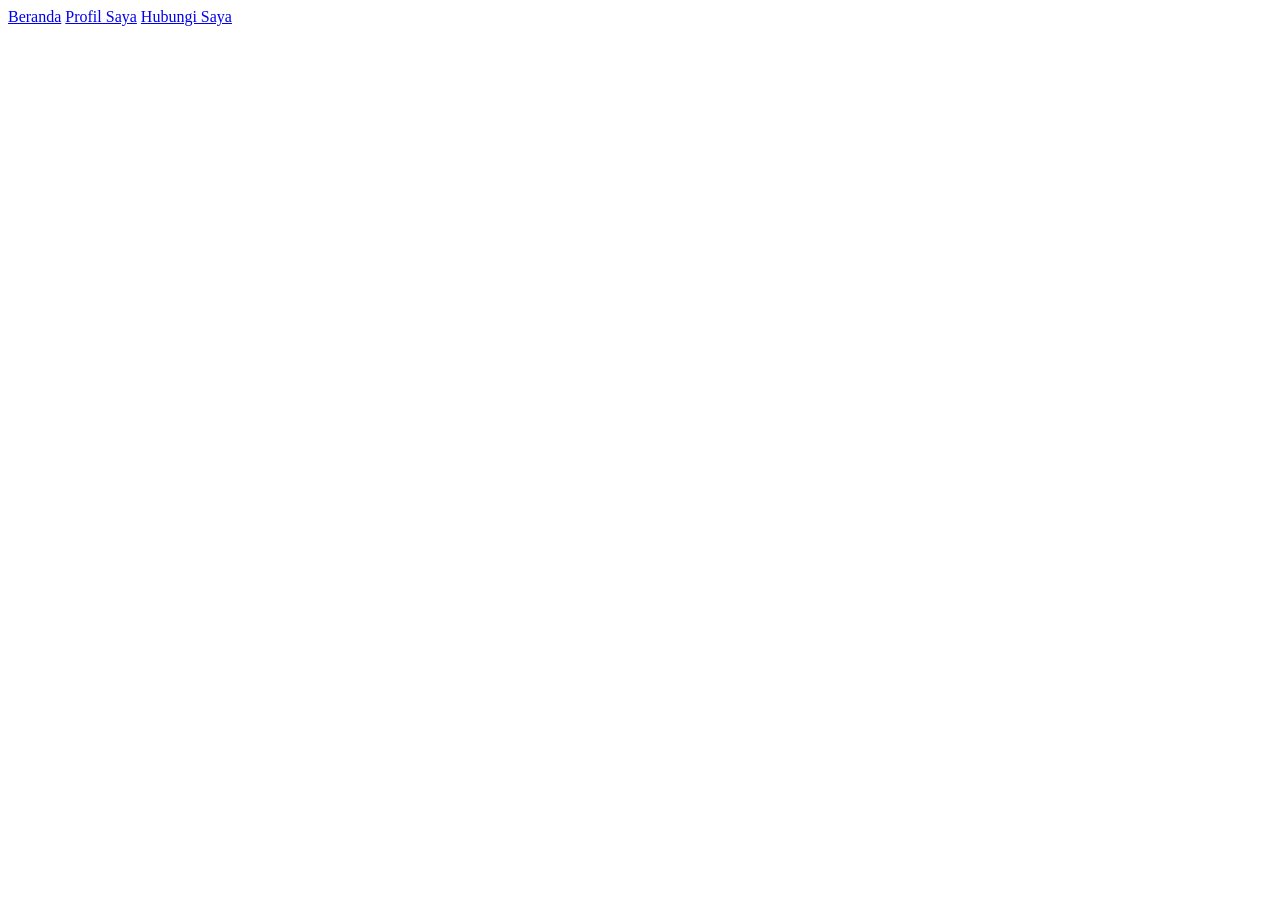
==== Beranda.html @ 97d2ed78 "Menambah halaman profil dan kontak" ====
<!DOCTYPE html>
<html lang="en">
<head>
    <meta charset="UTF-8">
    <meta name="viewport" content="width=device-width, initial-scale=1.0">
    <title>Document</title>
</head>
<body>
    <nav>
           <a href="index.html">Beranda</a>
           <a href="profil.html">Profil Saya</a>
           <a href="kontak.html">Hubungi Saya</a>

</body>
</html>
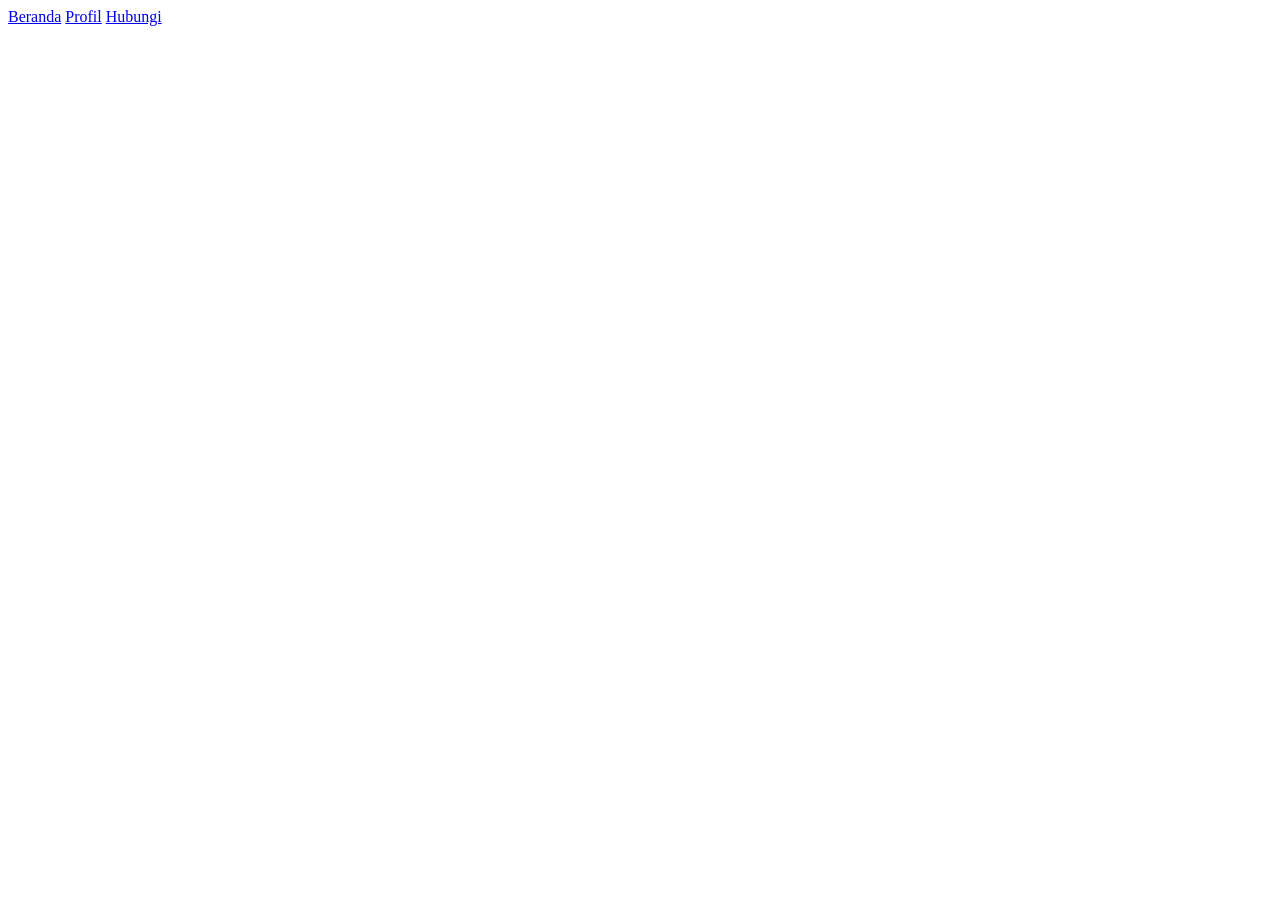
==== commit 0ad51dc8: "update" ====
--- a/Beranda.html
+++ b/Beranda.html
@@ -3,13 +3,14 @@
 <head>
     <meta charset="UTF-8">
     <meta name="viewport" content="width=device-width, initial-scale=1.0">
-    <title>Document</title>
+    <title>HOME</title>
 </head>
 <body>
     <nav>
            <a href="index.html">Beranda</a>
-           <a href="profil.html">Profil Saya</a>
-           <a href="kontak.html">Hubungi Saya</a>
 
+           <a href="profil.html">Profil</a>
+           
+           <a href="kontak.html">Hubungi</a>
 </body>
 </html>
